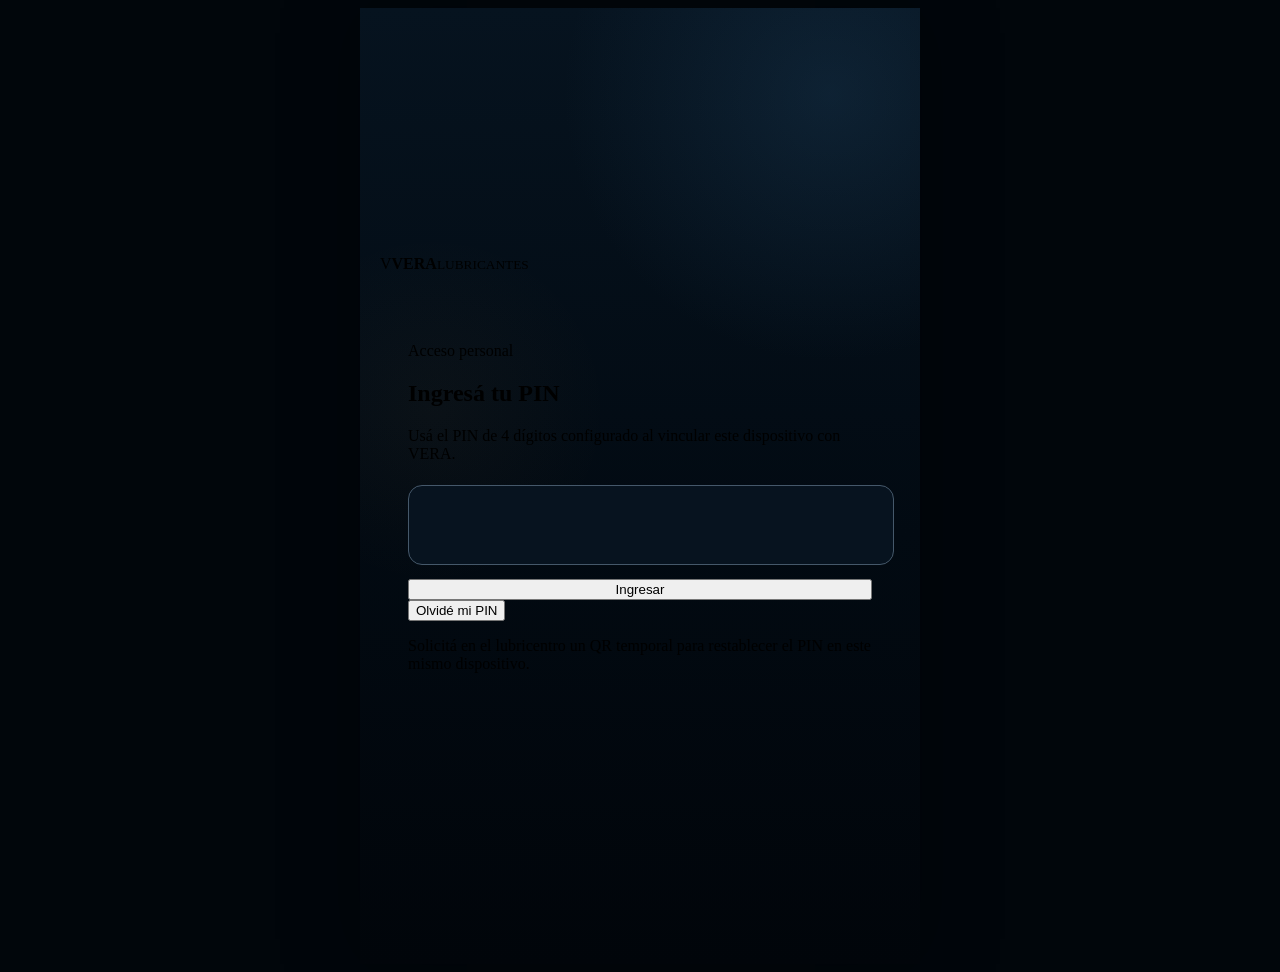
==== web/index.html @ a9ee14c2 "Rebuild client PWA visual flow from approved references" ====
<!doctype html>
<html lang="es">
<head>
  <meta charset="utf-8">
  <meta name="viewport" content="width=device-width,initial-scale=1,viewport-fit=cover">
  <meta name="theme-color" content="#020812">
  <meta name="apple-mobile-web-app-capable" content="yes">
  <meta name="apple-mobile-web-app-status-bar-style" content="black-translucent">
  <meta name="apple-mobile-web-app-title" content="VERA">
  <title>VERA Lubricantes</title>
  <link rel="manifest" href="/manifest.webmanifest">
  <link rel="icon" href="/icon.svg" type="image/svg+xml">
  <link rel="stylesheet" href="/css/global.css">
  <style>
    .client-body{background:#01060b}.client-app{width:min(100%,560px);min-height:100dvh;margin:auto;position:relative;overflow:hidden;background:radial-gradient(circle at 84% 9%,rgba(36,76,109,.28),transparent 27%),radial-gradient(circle at 13% 42%,rgba(217,162,76,.035),transparent 24%),linear-gradient(180deg,#06131f 0,#020a12 55%,#01050a 100%);box-shadow:0 0 70px rgba(0,0,0,.35)}
    .client-view{min-height:100dvh;padding:0 20px calc(104px + env(safe-area-inset-bottom))}.client-view:not(.active){display:none}.pin-view{display:grid;align-content:center;gap:25px;padding-top:28px;padding-bottom:28px}.login-card{padding:28px}.pin-form{display:grid;gap:14px;margin-top:22px}.pin-field{width:100%;height:76px;border:1px solid #45586a;border-radius:14px;background:#07131f;color:#fff;text-align:center;font-size:2rem;letter-spacing:.55em;padding-left:.55em}
    .client-header{position:sticky;top:0;z-index:20;display:flex;align-items:center;justify-content:space-between;margin:0 -20px 0;padding:calc(18px + env(safe-area-inset-top)) 22px 18px;border-bottom:2px solid rgba(217,162,76,.72);background:linear-gradient(180deg,rgba(2,8,18,.98),rgba(4,14,24,.96));backdrop-filter:blur(14px)}.client-header .brand-lockup{gap:10px}.client-header .brand-lockup.compact .brand-mark{width:46px;height:56px;font-size:48px}.client-header .brand-lockup.compact strong{font-size:1.75rem}.client-header .brand-lockup.compact small{font-size:.7rem}.header-actions{display:flex;align-items:center;gap:9px}.icon-btn{position:relative;display:grid;place-items:center;min-width:48px;height:48px;border:1px solid rgba(217,162,76,.48);border-radius:50%;color:var(--gold2);background:rgba(9,23,36,.88);cursor:pointer}.icon-btn .fa-svg{font-size:1.15rem}.message-badge{position:absolute;top:-5px;right:-4px;display:grid;place-items:center;min-width:21px;height:21px;padding:0 5px;border-radius:999px;background:var(--red);color:#fff;font-size:.68rem;font-weight:800}
    .client-panel{display:none;padding-top:30px}.client-panel.active{display:block}.client-section-head{margin-bottom:24px}.client-section-head .eyebrow{margin-bottom:10px}.client-section-head h1{margin:0;font-size:clamp(2.65rem,11vw,4rem)}.client-section-head .lead{margin:12px 0 0;color:#9eabb8;font-size:1rem;line-height:1.5}.client-panel-title{display:grid;grid-template-columns:44px 1fr 44px;align-items:center;margin-bottom:20px}.client-panel-title h1{margin:0;text-align:center;font-size:2.2rem}.client-panel-title .back-link{display:grid;place-items:center;width:44px;height:44px;color:var(--gold2);font-size:1.35rem}.client-panel-title .back-link .fa-svg{transform:rotate(180deg)}
    .vehicle-grid{display:grid;gap:16px}.vehicle-card{position:relative;display:grid;grid-template-columns:64px minmax(0,1fr) 28px;align-items:center;gap:16px;width:100%;padding:20px 18px;border:1px solid rgba(117,145,169,.26);border-radius:22px;color:var(--text);background:radial-gradient(circle at 88% 20%,rgba(217,162,76,.07),transparent 27%),linear-gradient(145deg,rgba(15,32,48,.98),rgba(5,15,25,.99));box-shadow:inset 0 1px 0 rgba(255,255,255,.025),0 18px 44px rgba(0,0,0,.22);text-align:left;cursor:pointer}.vehicle-card:active{transform:scale(.992)}.vehicle-card-icon{display:grid;place-items:center;width:64px;height:64px;border:1px solid rgba(217,162,76,.5);border-radius:50%;color:var(--gold2);background:radial-gradient(circle,rgba(217,162,76,.12),rgba(5,15,25,.2));font-size:1.55rem}.vehicle-card-copy strong{display:block;font-family:var(--serif);font-size:1.7rem;font-weight:500;line-height:1}.vehicle-card-copy small{display:block;margin-top:7px;color:#aeb8c2;font-size:.9rem}.vehicle-card-copy .vehicle-status{color:#7f8d9b}.vehicle-card .chevron{display:grid;place-items:center;color:var(--gold2);font-size:1.35rem}.vehicle-card.is-selected{border-color:rgba(217,162,76,.72);box-shadow:0 0 0 1px rgba(217,162,76,.1),0 18px 44px rgba(0,0,0,.22)}
    .client-utility-card{display:grid;grid-template-columns:56px 1fr auto;align-items:center;gap:16px;margin-top:20px;padding:20px;border:1px solid rgba(117,145,169,.23);border-radius:22px;background:linear-gradient(145deg,rgba(14,30,45,.95),rgba(5,15,25,.98))}.utility-icon{display:grid;place-items:center;width:54px;height:54px;border:1px solid rgba(217,162,76,.42);border-radius:50%;color:var(--gold2);font-size:1.2rem}.client-utility-card strong{display:block;font-size:1rem}.client-utility-card p{margin:5px 0 0;line-height:1.45}.client-utility-card .btn{min-width:112px}
    .vehicle-overview{overflow:hidden;border:1px solid rgba(117,145,169,.23);border-radius:24px;background:radial-gradient(circle at 77% 24%,rgba(217,162,76,.08),transparent 25%),linear-gradient(145deg,#0d1f2f,#06111c);box-shadow:0 22px 54px rgba(0,0,0,.28)}.vehicle-overview-top{position:relative;min-height:220px;padding:24px;display:flex;align-items:flex-end;overflow:hidden}.vehicle-overview-top:before{content:"VERA";position:absolute;right:-7px;top:12px;color:rgba(239,199,120,.055);font-family:var(--serif);font-size:6.5rem;letter-spacing:.08em}.vehicle-emblem{position:absolute;right:24px;top:30px;display:grid;place-items:center;width:110px;height:110px;border:1px solid rgba(217,162,76,.22);border-radius:50%;color:rgba(239,199,120,.38);font-size:3rem}.vehicle-identity{position:relative;z-index:1}.vehicle-identity .eyebrow{margin-bottom:8px}.vehicle-identity h2{margin:0;font-size:2.6rem;line-height:1}.vehicle-identity p{margin:9px 0 0;color:#aeb7c0;font-size:1rem}.vehicle-meta-premium{display:grid;grid-template-columns:repeat(3,1fr);border-top:1px solid rgba(117,145,169,.2);background:rgba(2,8,18,.32)}.vehicle-meta-premium div{padding:18px 14px;text-align:center;border-right:1px solid rgba(117,145,169,.18)}.vehicle-meta-premium div:last-child{border-right:0}.vehicle-meta-premium .meta-icon{display:block;margin-bottom:8px;color:var(--gold2);font-size:1.1rem}.vehicle-meta-premium strong{display:block;font-size:1rem}.vehicle-meta-premium small{display:block;margin-top:4px;color:#84919f;font-size:.7rem;text-transform:uppercase;letter-spacing:.08em}
    .status-grid{display:grid;grid-template-columns:1fr 1fr;gap:14px;margin-top:16px}.status-card{padding:20px;border:1px solid rgba(217,162,76,.37);border-radius:20px;background:linear-gradient(145deg,rgba(13,29,43,.96),rgba(5,15,25,.99))}.status-card h3{display:flex;align-items:center;gap:9px;margin:0 0 16px;color:var(--gold2);font-family:var(--sans);font-size:.73rem;font-weight:800;letter-spacing:.06em;text-transform:uppercase}.status-card h3 .fa-svg{font-size:1.1rem}.status-card strong{display:block;font-family:var(--serif);font-size:1.45rem;font-weight:500}.status-card .status-sub{display:block;margin-top:7px;color:#8f9ba7;font-size:.8rem}.personal-card{display:grid;grid-template-columns:52px 1fr auto;align-items:center;gap:14px;margin-top:16px;padding:20px}.personal-card .personal-icon{display:grid;place-items:center;width:50px;height:50px;border:1px solid rgba(217,162,76,.4);border-radius:50%;color:var(--gold2)}.personal-card h3{margin:0 0 6px;color:var(--gold2);font-family:var(--sans);font-size:.72rem;font-weight:800;letter-spacing:.08em;text-transform:uppercase}.personal-card strong{display:block;font-size:1.05rem}.personal-card p{margin:4px 0 0}.stack-actions{display:grid;gap:12px;margin-top:18px}.stack-actions .btn{min-height:60px;border-radius:13px;font-size:.92rem}.stack-actions .btn .fa-svg{font-size:1.05rem}.stack-actions .message-action{justify-content:space-between;padding:0 20px}
    .history-vehicle-card,.service-vehicle-card{display:grid;grid-template-columns:54px 1fr auto;align-items:center;gap:14px;margin-bottom:22px;padding:18px;border:1px solid rgba(117,145,169,.24);border-radius:18px;background:linear-gradient(145deg,rgba(13,29,43,.98),rgba(5,15,25,.99))}.history-vehicle-card .vehicle-mini-icon,.service-vehicle-card .vehicle-mini-icon{display:grid;place-items:center;width:52px;height:52px;border:1px solid rgba(217,162,76,.42);border-radius:50%;color:var(--gold2);font-size:1.25rem}.history-vehicle-card small,.service-vehicle-card small{display:block;color:var(--gold2);font-size:.66rem;letter-spacing:.08em;text-transform:uppercase}.history-vehicle-card strong,.service-vehicle-card strong{display:block;margin-top:4px;font-family:var(--serif);font-size:1.5rem}.history-vehicle-card p,.service-vehicle-card p{margin:4px 0 0;color:#9ea9b4;font-size:.83rem}
    .timeline{position:relative;margin:0 0 0 8px;padding-left:26px}.timeline:before{content:"";position:absolute;left:5px;top:17px;bottom:18px;width:1px;background:linear-gradient(#d9a24c,#536477)}.timeline-item{position:relative;margin-bottom:14px;padding:18px;border:1px solid rgba(117,145,169,.22);border-radius:17px;background:linear-gradient(145deg,rgba(14,30,45,.96),rgba(5,15,25,.99));box-shadow:0 14px 30px rgba(0,0,0,.16)}.timeline-item:before{content:"";position:absolute;left:-31px;top:24px;width:13px;height:13px;border:3px solid var(--gold);border-radius:50%;background:#07131f;box-shadow:0 0 0 3px rgba(217,162,76,.08)}.timeline-item.is-latest{border-color:rgba(217,162,76,.45)}.timeline-kicker{margin-bottom:11px;color:var(--gold2);font-size:.68rem;font-weight:800;letter-spacing:.08em;text-transform:uppercase}.timeline-main{display:grid;grid-template-columns:1fr 1fr auto;align-items:center;gap:10px}.timeline-main strong{display:flex;align-items:center;gap:7px;font-family:var(--sans);font-size:.95rem}.timeline-main strong .fa-svg{color:var(--gold2)}.timeline-detail{margin-top:13px;padding-top:11px;border-top:1px solid rgba(117,145,169,.12)}.timeline-detail p{display:flex;align-items:flex-start;gap:8px;margin:6px 0;color:#aab5bf;font-size:.82rem;line-height:1.4}.timeline-detail p .fa-svg{margin-top:2px;color:var(--gold2)}.timeline-item .link-button{display:inline-flex;align-items:center;gap:6px;white-space:nowrap;font-size:.78rem}
    .service-summary{display:grid;grid-template-columns:1fr 1fr;gap:1px;margin-bottom:18px;border:1px solid rgba(117,145,169,.22);border-radius:16px;overflow:hidden;background:rgba(117,145,169,.18)}.service-summary div{padding:17px;background:#081522}.service-summary span{display:flex;align-items:center;gap:8px;color:#8e9aa6;font-size:.75rem}.service-summary span .fa-svg{color:var(--gold2)}.service-summary strong{display:block;margin-top:7px;font-family:var(--serif);font-size:1.25rem}.detail-list{overflow:hidden;border:1px solid rgba(217,162,76,.3);border-radius:20px;background:linear-gradient(145deg,rgba(13,29,43,.98),rgba(5,15,25,.995))}.detail-section-title{padding:17px 18px;color:#d7dde2;font-family:var(--serif);font-size:1rem;letter-spacing:.16em;text-transform:uppercase;border-bottom:1px solid rgba(217,162,76,.2)}.detail-row{display:grid;grid-template-columns:34px minmax(0,1fr) minmax(0,1.25fr) 24px;align-items:center;gap:11px;padding:14px 16px;border-bottom:1px solid rgba(117,145,169,.13)}.detail-row:last-child{border-bottom:0}.detail-row-icon{display:grid;place-items:center;width:30px;height:30px;border:1px solid rgba(217,162,76,.32);border-radius:50%;color:var(--gold2);font-size:.82rem}.detail-row span.label{color:#d7dce1;font-size:.84rem}.detail-row strong{text-align:right;color:#f2f0ea;font-size:.86rem;font-weight:600;overflow-wrap:anywhere}.detail-row .check{color:var(--gold2);font-size:.8rem}
    .message-list{display:grid;gap:14px;margin-top:18px}.message-card{position:relative;display:grid;grid-template-columns:60px minmax(0,1fr) 22px;gap:14px;align-items:center;padding:18px;border:1px solid rgba(117,145,169,.22);border-radius:19px;background:linear-gradient(145deg,rgba(14,30,45,.98),rgba(5,15,25,.99));box-shadow:0 16px 34px rgba(0,0,0,.18)}.message-card.unread{border-color:rgba(217,162,76,.55)}.message-card.unread:before{content:"";position:absolute;top:16px;left:12px;width:7px;height:7px;border-radius:50%;background:var(--red)}.message-icon{display:grid;place-items:center;width:58px;height:58px;border:1px solid rgba(217,162,76,.36);border-radius:50%;color:var(--gold2);background:radial-gradient(circle,rgba(217,162,76,.12),transparent 65%);font-size:1.35rem}.message-copy{min-width:0}.message-tag{display:inline-block;margin-bottom:7px;padding:4px 8px;border:1px solid rgba(217,162,76,.32);border-radius:5px;color:var(--gold2);background:rgba(217,162,76,.05);font-size:.62rem;font-weight:800;letter-spacing:.06em;text-transform:uppercase}.message-card h3{margin:0 0 6px;font-family:var(--sans);font-size:1rem;font-weight:800}.message-card p{margin:0;color:#a7b1bb;font-size:.86rem;line-height:1.45}.message-card time{display:flex;align-items:center;gap:6px;margin-top:9px;color:#7f8b97;font-size:.72rem}.message-chevron{color:var(--gold2)}
    .client-nav{position:fixed;left:50%;bottom:0;z-index:30;transform:translateX(-50%);width:min(100%,560px);display:grid;grid-template-columns:repeat(4,1fr);padding:10px 8px calc(10px + env(safe-area-inset-bottom));border-top:1px solid rgba(117,145,169,.24);background:rgba(2,8,18,.97);backdrop-filter:blur(16px)}.client-nav button{position:relative;display:flex;flex-direction:column;align-items:center;justify-content:center;gap:6px;min-height:62px;padding:6px 3px;border:0;color:#a6b0bb;background:transparent;cursor:pointer;font-size:.72rem;line-height:1.1}.client-nav button .nav-fa{display:grid;place-items:center;height:24px;font-size:1.24rem}.client-nav button.active{color:var(--gold2)}.client-nav button.active:after{content:"";position:absolute;bottom:1px;width:28px;height:2px;border-radius:2px;background:var(--gold2);box-shadow:0 0 12px rgba(239,199,120,.38)}
    .client-empty{padding:26px 20px;text-align:center}.client-empty .fa-svg{display:block;margin:0 auto 12px;color:var(--gold2);font-size:1.4rem}.client-empty p{margin:0;color:#9ba7b3}.back-link{border:0;background:transparent;cursor:pointer}.activation-shell{width:min(100% - 30px,520px);min-height:100dvh;margin:auto;display:grid;align-content:center;gap:24px}.activation-card form{display:grid;gap:14px;margin-top:18px}
    @media(max-width:420px){.client-view{padding-left:16px;padding-right:16px}.client-header{margin-left:-16px;margin-right:-16px;padding-left:18px;padding-right:18px}.client-header .brand-lockup.compact .brand-mark{width:42px;height:52px;font-size:44px}.client-header .brand-lockup.compact strong{font-size:1.55rem}.vehicle-card{grid-template-columns:56px minmax(0,1fr) 24px;padding:17px 15px;gap:13px}.vehicle-card-icon{width:56px;height:56px}.vehicle-card-copy strong{font-size:1.5rem}.client-utility-card{grid-template-columns:48px 1fr}.utility-icon{width:48px;height:48px}.client-utility-card .btn{grid-column:1/-1;width:100%}.vehicle-overview-top{min-height:195px;padding:20px}.vehicle-emblem{width:92px;height:92px;font-size:2.5rem}.vehicle-identity h2{font-size:2.2rem}.vehicle-meta-premium{grid-template-columns:1fr}.vehicle-meta-premium div{display:grid;grid-template-columns:28px 1fr auto;align-items:center;text-align:left;border-right:0;border-bottom:1px solid rgba(117,145,169,.13);padding:13px 16px}.vehicle-meta-premium div:last-child{border-bottom:0}.vehicle-meta-premium .meta-icon{margin:0}.vehicle-meta-premium small{margin:0}.status-grid{grid-template-columns:1fr}.timeline-main{grid-template-columns:1fr 1fr}.timeline-main .link-button{grid-column:1/-1;justify-self:end}.detail-row{grid-template-columns:30px 1fr 24px}.detail-row strong{grid-column:2/3;text-align:left;margin-top:3px}.detail-row .check{grid-column:3;grid-row:1/3}.message-card{grid-template-columns:52px minmax(0,1fr) 18px;padding:16px 14px}.message-icon{width:50px;height:50px}.client-section-head h1{font-size:2.8rem}}
  </style>
</head>
<body class="client-body">
  <main class="client-app">
    <section class="client-view pin-view active" id="login-view">
      <div class="brand-lockup"><span class="brand-mark">V</span><span><strong>VERA</strong><small>LUBRICANTES</small></span></div>
      <div class="glass-card login-card">
        <p class="eyebrow">Acceso personal</p>
        <h1>Ingresá tu <span>PIN</span></h1>
        <p class="muted">Usá el PIN de 4 dígitos configurado al vincular este dispositivo con VERA.</p>
        <form id="client-login-form" class="pin-form">
          <input id="client-pin" class="pin-field" type="password" inputmode="numeric" pattern="[0-9]{4}" maxlength="4" required>
          <button class="btn primary"><span data-fa="key"></span> Ingresar</button>
        </form>
        <button class="link-button" id="forgot-pin" type="button">Olvidé mi PIN</button>
        <p class="notice hidden" id="pin-help"><span data-fa="circle-info"></span> Solicitá en el lubricentro un QR temporal para restablecer el PIN en este mismo dispositivo.</p>
        <p class="error-text" id="client-login-error"></p>
      </div>
    </section>

    <section class="client-view" id="app-view">
      <header class="client-header">
        <div class="brand-lockup compact"><span class="brand-mark">V</span><span><strong>VERA</strong><small>LUBRICANTES</small></span></div>
        <div class="header-actions">
          <button class="icon-btn" id="install-button" hidden aria-label="Instalar VERA"><span data-fa="user-plus"></span></button>
          <button class="icon-btn" data-go="messages" aria-label="Mensajes"><span data-fa="bell"></span><span class="message-badge" id="message-badge">0</span></button>
        </div>
      </header>

      <section class="client-panel active" data-view="vehicles">
        <div class="client-section-head">
          <p class="eyebrow">Tu cuenta</p>
          <h1>Mis <span>vehículos</span></h1>
          <p class="lead" id="client-greeting"></p>
        </div>
        <div class="vehicle-grid" id="vehicle-list"></div>
        <div class="client-utility-card">
          <span class="utility-icon" data-fa="bell"></span>
          <div><strong>Notificaciones VERA</strong><p class="muted">Promociones, mensajes y recordatorios del ecosistema VERA.</p></div>
          <button class="btn" id="enable-push"><span data-fa="bell"></span> Activar</button>
        </div>
      </section>

      <section class="client-panel" data-view="vehicle">
        <div class="client-panel-title">
          <button class="back-link" data-go="vehicles" aria-label="Volver a mis vehículos"><span data-fa="chevron-right"></span></button>
          <h1>Mi <span>vehículo</span></h1><span></span>
        </div>
        <article class="vehicle-overview" id="vehicle-overview"></article>
        <div class="status-grid" id="service-status"></div>
        <article class="glass-card personal-card" id="personal-card"></article>
        <div class="stack-actions">
          <button class="btn primary" data-go="history"><span data-fa="rotate"></span> Ver historial completo</button>
          <button class="btn" data-go="detail"><span data-fa="oil-can"></span> Último servicio</button>
          <button class="btn message-action" data-go="messages"><span><span data-fa="comments"></span> Mensajes y promociones</span><span data-fa="chevron-right"></span></button>
        </div>
      </section>

      <section class="client-panel" data-view="history">
        <div class="client-panel-title">
          <button class="back-link" data-go="vehicle" aria-label="Volver al vehículo"><span data-fa="chevron-right"></span></button>
          <h1>Historial</h1><span></span>
        </div>
        <article class="history-vehicle-card" id="history-vehicle-card"></article>
        <div class="timeline" id="history-list"></div>
      </section>

      <section class="client-panel" data-view="detail">
        <div class="client-panel-title">
          <button class="back-link" data-go="history" aria-label="Volver al historial"><span data-fa="chevron-right"></span></button>
          <h1>Último <span>servicio</span></h1><span></span>
        </div>
        <article class="service-vehicle-card" id="service-vehicle-card"></article>
        <div id="service-detail"></div>
      </section>

      <section class="client-panel" data-view="messages">
        <div class="client-section-head">
          <p class="eyebrow">VERA</p>
          <h1>Mensajes <span>y promociones</span></h1>
          <p class="lead">Promociones, recordatorios y novedades de tu cuenta VERA.</p>
        </div>
        <div class="message-list" id="message-list"></div>
      </section>

      <nav class="client-nav" aria-label="Navegación cliente">
        <button data-go="vehicles"><span class="nav-fa" data-fa="car"></span><span>Mi vehículo</span></button>
        <button data-go="history"><span class="nav-fa" data-fa="rotate"></span><span>Historial</span></button>
        <button data-go="messages"><span class="nav-fa" data-fa="comments"></span><span>Mensajes</span></button>
        <button id="client-logout"><span class="nav-fa" data-fa="right-from-bracket"></span><span>Salir</span></button>
      </nav>
    </section>
  </main>
  <script src="/js/fa-solid-icons.js"></script>
  <script src="/js/vera-ui.js"></script>
  <script src="/js/client.js" defer></script>
</body>
</html>
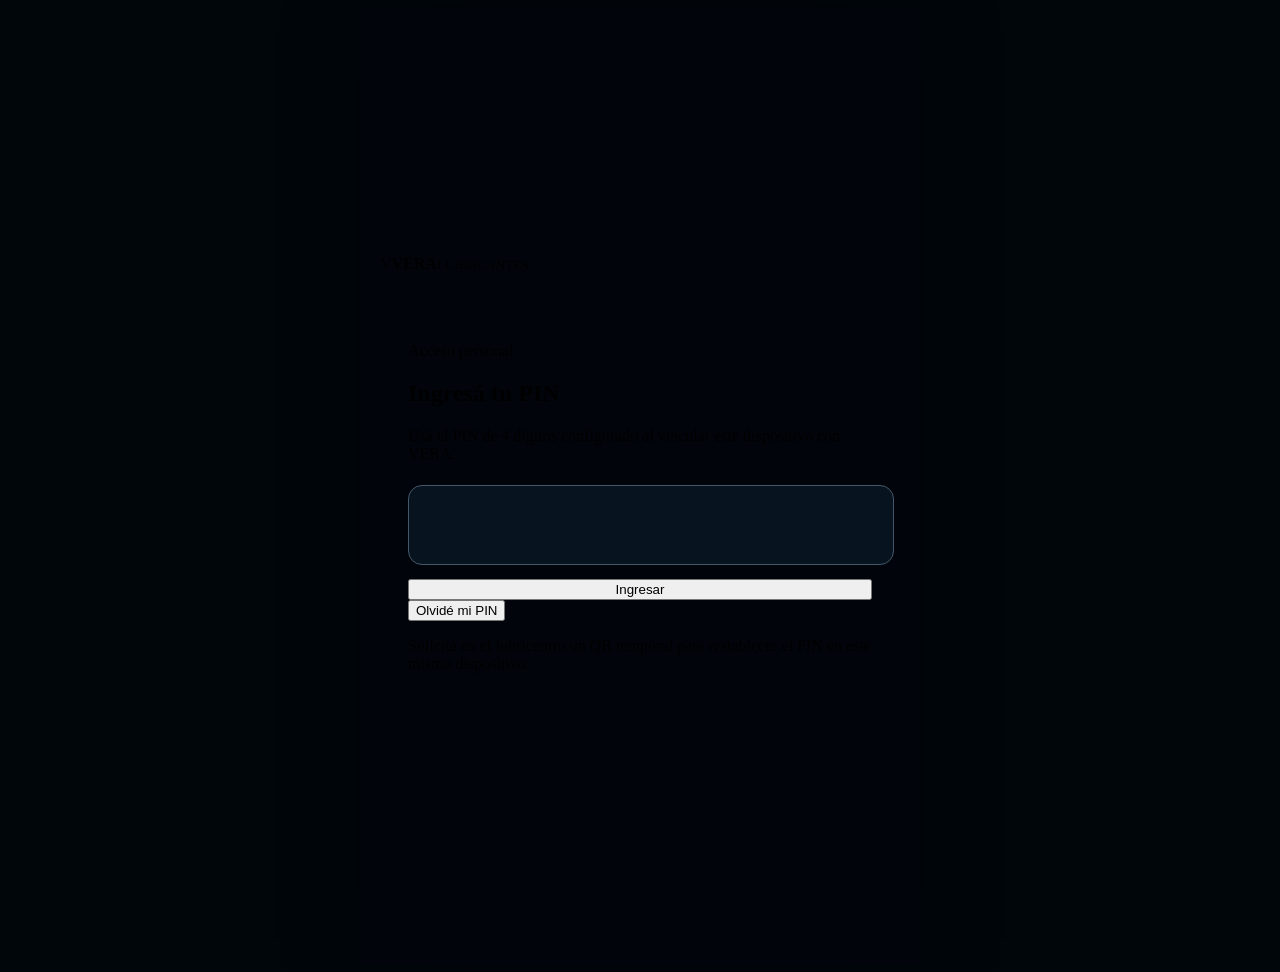
==== commit 540e969a: "Refine VERA dashboard search and share workshop background" ====
--- a/web/index.html
+++ b/web/index.html
@@ -12,21 +12,21 @@
   <link rel="icon" href="/icon.svg" type="image/svg+xml">
   <link rel="stylesheet" href="/css/global.css">
   <style>
-    .client-body{background:#01060b}.client-app{width:min(100%,560px);min-height:100dvh;margin:auto;position:relative;overflow:hidden;background:radial-gradient(circle at 84% 9%,rgba(36,76,109,.28),transparent 27%),radial-gradient(circle at 13% 42%,rgba(217,162,76,.035),transparent 24%),linear-gradient(180deg,#06131f 0,#020a12 55%,#01050a 100%);box-shadow:0 0 70px rgba(0,0,0,.35)}
+    .client-body{background:#01060b}.client-app{width:min(100%,560px);min-height:100dvh;margin:auto;position:relative;overflow:hidden;background:rgba(2,8,18,.1);box-shadow:0 0 70px rgba(0,0,0,.35)}
     .client-view{min-height:100dvh;padding:0 20px calc(104px + env(safe-area-inset-bottom))}.client-view:not(.active){display:none}.pin-view{display:grid;align-content:center;gap:25px;padding-top:28px;padding-bottom:28px}.login-card{padding:28px}.pin-form{display:grid;gap:14px;margin-top:22px}.pin-field{width:100%;height:76px;border:1px solid #45586a;border-radius:14px;background:#07131f;color:#fff;text-align:center;font-size:2rem;letter-spacing:.55em;padding-left:.55em}
     .client-header{position:sticky;top:0;z-index:20;display:flex;align-items:center;justify-content:space-between;margin:0 -20px 0;padding:calc(18px + env(safe-area-inset-top)) 22px 18px;border-bottom:2px solid rgba(217,162,76,.72);background:linear-gradient(180deg,rgba(2,8,18,.98),rgba(4,14,24,.96));backdrop-filter:blur(14px)}.client-header .brand-lockup{gap:10px}.client-header .brand-lockup.compact .brand-mark{width:46px;height:56px;font-size:48px}.client-header .brand-lockup.compact strong{font-size:1.75rem}.client-header .brand-lockup.compact small{font-size:.7rem}.header-actions{display:flex;align-items:center;gap:9px}.icon-btn{position:relative;display:grid;place-items:center;min-width:48px;height:48px;border:1px solid rgba(217,162,76,.48);border-radius:50%;color:var(--gold2);background:rgba(9,23,36,.88);cursor:pointer}.icon-btn .fa-svg{font-size:1.15rem}.message-badge{position:absolute;top:-5px;right:-4px;display:grid;place-items:center;min-width:21px;height:21px;padding:0 5px;border-radius:999px;background:var(--red);color:#fff;font-size:.68rem;font-weight:800}
     .client-panel{display:none;padding-top:30px}.client-panel.active{display:block}.client-section-head{margin-bottom:24px}.client-section-head .eyebrow{margin-bottom:10px}.client-section-head h1{margin:0;font-size:clamp(2.65rem,11vw,4rem)}.client-section-head .lead{margin:12px 0 0;color:#9eabb8;font-size:1rem;line-height:1.5}.client-panel-title{display:grid;grid-template-columns:44px 1fr 44px;align-items:center;margin-bottom:20px}.client-panel-title h1{margin:0;text-align:center;font-size:2.2rem}.client-panel-title .back-link{display:grid;place-items:center;width:44px;height:44px;color:var(--gold2);font-size:1.35rem}.client-panel-title .back-link .fa-svg{transform:rotate(180deg)}
-    .vehicle-grid{display:grid;gap:16px}.vehicle-card{position:relative;display:grid;grid-template-columns:64px minmax(0,1fr) 28px;align-items:center;gap:16px;width:100%;padding:20px 18px;border:1px solid rgba(117,145,169,.26);border-radius:22px;color:var(--text);background:radial-gradient(circle at 88% 20%,rgba(217,162,76,.07),transparent 27%),linear-gradient(145deg,rgba(15,32,48,.98),rgba(5,15,25,.99));box-shadow:inset 0 1px 0 rgba(255,255,255,.025),0 18px 44px rgba(0,0,0,.22);text-align:left;cursor:pointer}.vehicle-card:active{transform:scale(.992)}.vehicle-card-icon{display:grid;place-items:center;width:64px;height:64px;border:1px solid rgba(217,162,76,.5);border-radius:50%;color:var(--gold2);background:radial-gradient(circle,rgba(217,162,76,.12),rgba(5,15,25,.2));font-size:1.55rem}.vehicle-card-copy strong{display:block;font-family:var(--serif);font-size:1.7rem;font-weight:500;line-height:1}.vehicle-card-copy small{display:block;margin-top:7px;color:#aeb8c2;font-size:.9rem}.vehicle-card-copy .vehicle-status{color:#7f8d9b}.vehicle-card .chevron{display:grid;place-items:center;color:var(--gold2);font-size:1.35rem}.vehicle-card.is-selected{border-color:rgba(217,162,76,.72);box-shadow:0 0 0 1px rgba(217,162,76,.1),0 18px 44px rgba(0,0,0,.22)}
-    .client-utility-card{display:grid;grid-template-columns:56px 1fr auto;align-items:center;gap:16px;margin-top:20px;padding:20px;border:1px solid rgba(117,145,169,.23);border-radius:22px;background:linear-gradient(145deg,rgba(14,30,45,.95),rgba(5,15,25,.98))}.utility-icon{display:grid;place-items:center;width:54px;height:54px;border:1px solid rgba(217,162,76,.42);border-radius:50%;color:var(--gold2);font-size:1.2rem}.client-utility-card strong{display:block;font-size:1rem}.client-utility-card p{margin:5px 0 0;line-height:1.45}.client-utility-card .btn{min-width:112px}
-    .vehicle-overview{overflow:hidden;border:1px solid rgba(117,145,169,.23);border-radius:24px;background:radial-gradient(circle at 77% 24%,rgba(217,162,76,.08),transparent 25%),linear-gradient(145deg,#0d1f2f,#06111c);box-shadow:0 22px 54px rgba(0,0,0,.28)}.vehicle-overview-top{position:relative;min-height:220px;padding:24px;display:flex;align-items:flex-end;overflow:hidden}.vehicle-overview-top:before{content:"VERA";position:absolute;right:-7px;top:12px;color:rgba(239,199,120,.055);font-family:var(--serif);font-size:6.5rem;letter-spacing:.08em}.vehicle-emblem{position:absolute;right:24px;top:30px;display:grid;place-items:center;width:110px;height:110px;border:1px solid rgba(217,162,76,.22);border-radius:50%;color:rgba(239,199,120,.38);font-size:3rem}.vehicle-identity{position:relative;z-index:1}.vehicle-identity .eyebrow{margin-bottom:8px}.vehicle-identity h2{margin:0;font-size:2.6rem;line-height:1}.vehicle-identity p{margin:9px 0 0;color:#aeb7c0;font-size:1rem}.vehicle-meta-premium{display:grid;grid-template-columns:repeat(3,1fr);border-top:1px solid rgba(117,145,169,.2);background:rgba(2,8,18,.32)}.vehicle-meta-premium div{padding:18px 14px;text-align:center;border-right:1px solid rgba(117,145,169,.18)}.vehicle-meta-premium div:last-child{border-right:0}.vehicle-meta-premium .meta-icon{display:block;margin-bottom:8px;color:var(--gold2);font-size:1.1rem}.vehicle-meta-premium strong{display:block;font-size:1rem}.vehicle-meta-premium small{display:block;margin-top:4px;color:#84919f;font-size:.7rem;text-transform:uppercase;letter-spacing:.08em}
-    .status-grid{display:grid;grid-template-columns:1fr 1fr;gap:14px;margin-top:16px}.status-card{padding:20px;border:1px solid rgba(217,162,76,.37);border-radius:20px;background:linear-gradient(145deg,rgba(13,29,43,.96),rgba(5,15,25,.99))}.status-card h3{display:flex;align-items:center;gap:9px;margin:0 0 16px;color:var(--gold2);font-family:var(--sans);font-size:.73rem;font-weight:800;letter-spacing:.06em;text-transform:uppercase}.status-card h3 .fa-svg{font-size:1.1rem}.status-card strong{display:block;font-family:var(--serif);font-size:1.45rem;font-weight:500}.status-card .status-sub{display:block;margin-top:7px;color:#8f9ba7;font-size:.8rem}.personal-card{display:grid;grid-template-columns:52px 1fr auto;align-items:center;gap:14px;margin-top:16px;padding:20px}.personal-card .personal-icon{display:grid;place-items:center;width:50px;height:50px;border:1px solid rgba(217,162,76,.4);border-radius:50%;color:var(--gold2)}.personal-card h3{margin:0 0 6px;color:var(--gold2);font-family:var(--sans);font-size:.72rem;font-weight:800;letter-spacing:.08em;text-transform:uppercase}.personal-card strong{display:block;font-size:1.05rem}.personal-card p{margin:4px 0 0}.stack-actions{display:grid;gap:12px;margin-top:18px}.stack-actions .btn{min-height:60px;border-radius:13px;font-size:.92rem}.stack-actions .btn .fa-svg{font-size:1.05rem}.stack-actions .message-action{justify-content:space-between;padding:0 20px}
-    .history-vehicle-card,.service-vehicle-card{display:grid;grid-template-columns:54px 1fr auto;align-items:center;gap:14px;margin-bottom:22px;padding:18px;border:1px solid rgba(117,145,169,.24);border-radius:18px;background:linear-gradient(145deg,rgba(13,29,43,.98),rgba(5,15,25,.99))}.history-vehicle-card .vehicle-mini-icon,.service-vehicle-card .vehicle-mini-icon{display:grid;place-items:center;width:52px;height:52px;border:1px solid rgba(217,162,76,.42);border-radius:50%;color:var(--gold2);font-size:1.25rem}.history-vehicle-card small,.service-vehicle-card small{display:block;color:var(--gold2);font-size:.66rem;letter-spacing:.08em;text-transform:uppercase}.history-vehicle-card strong,.service-vehicle-card strong{display:block;margin-top:4px;font-family:var(--serif);font-size:1.5rem}.history-vehicle-card p,.service-vehicle-card p{margin:4px 0 0;color:#9ea9b4;font-size:.83rem}
-    .timeline{position:relative;margin:0 0 0 8px;padding-left:26px}.timeline:before{content:"";position:absolute;left:5px;top:17px;bottom:18px;width:1px;background:linear-gradient(#d9a24c,#536477)}.timeline-item{position:relative;margin-bottom:14px;padding:18px;border:1px solid rgba(117,145,169,.22);border-radius:17px;background:linear-gradient(145deg,rgba(14,30,45,.96),rgba(5,15,25,.99));box-shadow:0 14px 30px rgba(0,0,0,.16)}.timeline-item:before{content:"";position:absolute;left:-31px;top:24px;width:13px;height:13px;border:3px solid var(--gold);border-radius:50%;background:#07131f;box-shadow:0 0 0 3px rgba(217,162,76,.08)}.timeline-item.is-latest{border-color:rgba(217,162,76,.45)}.timeline-kicker{margin-bottom:11px;color:var(--gold2);font-size:.68rem;font-weight:800;letter-spacing:.08em;text-transform:uppercase}.timeline-main{display:grid;grid-template-columns:1fr 1fr auto;align-items:center;gap:10px}.timeline-main strong{display:flex;align-items:center;gap:7px;font-family:var(--sans);font-size:.95rem}.timeline-main strong .fa-svg{color:var(--gold2)}.timeline-detail{margin-top:13px;padding-top:11px;border-top:1px solid rgba(117,145,169,.12)}.timeline-detail p{display:flex;align-items:flex-start;gap:8px;margin:6px 0;color:#aab5bf;font-size:.82rem;line-height:1.4}.timeline-detail p .fa-svg{margin-top:2px;color:var(--gold2)}.timeline-item .link-button{display:inline-flex;align-items:center;gap:6px;white-space:nowrap;font-size:.78rem}
-    .service-summary{display:grid;grid-template-columns:1fr 1fr;gap:1px;margin-bottom:18px;border:1px solid rgba(117,145,169,.22);border-radius:16px;overflow:hidden;background:rgba(117,145,169,.18)}.service-summary div{padding:17px;background:#081522}.service-summary span{display:flex;align-items:center;gap:8px;color:#8e9aa6;font-size:.75rem}.service-summary span .fa-svg{color:var(--gold2)}.service-summary strong{display:block;margin-top:7px;font-family:var(--serif);font-size:1.25rem}.detail-list{overflow:hidden;border:1px solid rgba(217,162,76,.3);border-radius:20px;background:linear-gradient(145deg,rgba(13,29,43,.98),rgba(5,15,25,.995))}.detail-section-title{padding:17px 18px;color:#d7dde2;font-family:var(--serif);font-size:1rem;letter-spacing:.16em;text-transform:uppercase;border-bottom:1px solid rgba(217,162,76,.2)}.detail-row{display:grid;grid-template-columns:34px minmax(0,1fr) minmax(0,1.25fr) 24px;align-items:center;gap:11px;padding:14px 16px;border-bottom:1px solid rgba(117,145,169,.13)}.detail-row:last-child{border-bottom:0}.detail-row-icon{display:grid;place-items:center;width:30px;height:30px;border:1px solid rgba(217,162,76,.32);border-radius:50%;color:var(--gold2);font-size:.82rem}.detail-row span.label{color:#d7dce1;font-size:.84rem}.detail-row strong{text-align:right;color:#f2f0ea;font-size:.86rem;font-weight:600;overflow-wrap:anywhere}.detail-row .check{color:var(--gold2);font-size:.8rem}
-    .message-list{display:grid;gap:14px;margin-top:18px}.message-card{position:relative;display:grid;grid-template-columns:60px minmax(0,1fr) 22px;gap:14px;align-items:center;padding:18px;border:1px solid rgba(117,145,169,.22);border-radius:19px;background:linear-gradient(145deg,rgba(14,30,45,.98),rgba(5,15,25,.99));box-shadow:0 16px 34px rgba(0,0,0,.18)}.message-card.unread{border-color:rgba(217,162,76,.55)}.message-card.unread:before{content:"";position:absolute;top:16px;left:12px;width:7px;height:7px;border-radius:50%;background:var(--red)}.message-icon{display:grid;place-items:center;width:58px;height:58px;border:1px solid rgba(217,162,76,.36);border-radius:50%;color:var(--gold2);background:radial-gradient(circle,rgba(217,162,76,.12),transparent 65%);font-size:1.35rem}.message-copy{min-width:0}.message-tag{display:inline-block;margin-bottom:7px;padding:4px 8px;border:1px solid rgba(217,162,76,.32);border-radius:5px;color:var(--gold2);background:rgba(217,162,76,.05);font-size:.62rem;font-weight:800;letter-spacing:.06em;text-transform:uppercase}.message-card h3{margin:0 0 6px;font-family:var(--sans);font-size:1rem;font-weight:800}.message-card p{margin:0;color:#a7b1bb;font-size:.86rem;line-height:1.45}.message-card time{display:flex;align-items:center;gap:6px;margin-top:9px;color:#7f8b97;font-size:.72rem}.message-chevron{color:var(--gold2)}
+    .vehicle-grid{display:grid;gap:16px}.vehicle-card{position:relative;display:grid;grid-template-columns:64px minmax(0,1fr) 28px;align-items:center;gap:16px;width:100%;padding:20px 18px;border:1px solid rgba(117,145,169,.26);border-radius:22px;color:var(--text);background:var(--glass-background);backdrop-filter:blur(8px);-webkit-backdrop-filter:blur(8px);box-shadow:inset 0 1px 0 rgba(255,255,255,.025),0 18px 44px rgba(0,0,0,.22);text-align:left;cursor:pointer}.vehicle-card:active{transform:scale(.992)}.vehicle-card-icon{display:grid;place-items:center;width:64px;height:64px;border:1px solid rgba(217,162,76,.5);border-radius:50%;color:var(--gold2);background:radial-gradient(circle,rgba(217,162,76,.12),rgba(5,15,25,.2));font-size:1.55rem}.vehicle-card-copy strong{display:block;font-family:var(--serif);font-size:1.7rem;font-weight:500;line-height:1}.vehicle-card-copy small{display:block;margin-top:7px;color:#aeb8c2;font-size:.9rem}.vehicle-card-copy .vehicle-status{color:#7f8d9b}.vehicle-card .chevron{display:grid;place-items:center;color:var(--gold2);font-size:1.35rem}.vehicle-card.is-selected{border-color:rgba(217,162,76,.72);box-shadow:0 0 0 1px rgba(217,162,76,.1),0 18px 44px rgba(0,0,0,.22)}
+    .client-utility-card{display:grid;grid-template-columns:56px 1fr auto;align-items:center;gap:16px;margin-top:20px;padding:20px;border:1px solid rgba(117,145,169,.23);border-radius:22px;background:var(--glass-background);backdrop-filter:blur(8px);-webkit-backdrop-filter:blur(8px)}.utility-icon{display:grid;place-items:center;width:54px;height:54px;border:1px solid rgba(217,162,76,.42);border-radius:50%;color:var(--gold2);font-size:1.2rem}.client-utility-card strong{display:block;font-size:1rem}.client-utility-card p{margin:5px 0 0;line-height:1.45}.client-utility-card .btn{min-width:112px}
+    .vehicle-overview{overflow:hidden;border:1px solid rgba(117,145,169,.23);border-radius:24px;background:var(--glass-background);backdrop-filter:blur(8px);-webkit-backdrop-filter:blur(8px);box-shadow:0 22px 54px rgba(0,0,0,.28)}.vehicle-overview-top{position:relative;min-height:220px;padding:24px;display:flex;align-items:flex-end;overflow:hidden}.vehicle-overview-top:before{content:"VERA";position:absolute;right:-7px;top:12px;color:rgba(239,199,120,.055);font-family:var(--serif);font-size:6.5rem;letter-spacing:.08em}.vehicle-emblem{position:absolute;right:24px;top:30px;display:grid;place-items:center;width:110px;height:110px;border:1px solid rgba(217,162,76,.22);border-radius:50%;color:rgba(239,199,120,.38);font-size:3rem}.vehicle-identity{position:relative;z-index:1}.vehicle-identity .eyebrow{margin-bottom:8px}.vehicle-identity h2{margin:0;font-size:2.6rem;line-height:1}.vehicle-identity p{margin:9px 0 0;color:#aeb7c0;font-size:1rem}.vehicle-meta-premium{display:grid;grid-template-columns:repeat(3,1fr);border-top:1px solid rgba(117,145,169,.2);background:rgba(2,8,18,.32)}.vehicle-meta-premium div{padding:18px 14px;text-align:center;border-right:1px solid rgba(117,145,169,.18)}.vehicle-meta-premium div:last-child{border-right:0}.vehicle-meta-premium .meta-icon{display:block;margin-bottom:8px;color:var(--gold2);font-size:1.1rem}.vehicle-meta-premium strong{display:block;font-size:1rem}.vehicle-meta-premium small{display:block;margin-top:4px;color:#84919f;font-size:.7rem;text-transform:uppercase;letter-spacing:.08em}
+    .status-grid{display:grid;grid-template-columns:1fr 1fr;gap:14px;margin-top:16px}.status-card{padding:20px;border:1px solid rgba(217,162,76,.37);border-radius:20px;background:var(--glass-background);backdrop-filter:blur(8px);-webkit-backdrop-filter:blur(8px)}.status-card h3{display:flex;align-items:center;gap:9px;margin:0 0 16px;color:var(--gold2);font-family:var(--sans);font-size:.73rem;font-weight:800;letter-spacing:.06em;text-transform:uppercase}.status-card h3 .fa-svg{font-size:1.1rem}.status-card strong{display:block;font-family:var(--serif);font-size:1.45rem;font-weight:500}.status-card .status-sub{display:block;margin-top:7px;color:#8f9ba7;font-size:.8rem}.status-card-action{width:100%;color:var(--text);text-align:left;font:inherit;cursor:pointer}.status-card-action:active{transform:scale(.992)}.personal-card{display:grid;grid-template-columns:52px 1fr auto;align-items:center;gap:14px;margin-top:16px;padding:20px}.personal-card .personal-icon{display:grid;place-items:center;width:50px;height:50px;border:1px solid rgba(217,162,76,.4);border-radius:50%;color:var(--gold2)}.personal-card h3{margin:0 0 6px;color:var(--gold2);font-family:var(--sans);font-size:.72rem;font-weight:800;letter-spacing:.08em;text-transform:uppercase}.personal-card strong{display:block;font-size:1.05rem}.personal-card p{margin:4px 0 0}
+    .history-vehicle-card,.service-vehicle-card{display:grid;grid-template-columns:54px 1fr auto;align-items:center;gap:14px;margin-bottom:22px;padding:18px;border:1px solid rgba(117,145,169,.24);border-radius:18px;background:var(--glass-background);backdrop-filter:blur(8px);-webkit-backdrop-filter:blur(8px)}.history-vehicle-card .vehicle-mini-icon,.service-vehicle-card .vehicle-mini-icon{display:grid;place-items:center;width:52px;height:52px;border:1px solid rgba(217,162,76,.42);border-radius:50%;color:var(--gold2);font-size:1.25rem}.history-vehicle-card small,.service-vehicle-card small{display:block;color:var(--gold2);font-size:.66rem;letter-spacing:.08em;text-transform:uppercase}.history-vehicle-card strong,.service-vehicle-card strong{display:block;margin-top:4px;font-family:var(--serif);font-size:1.5rem}.history-vehicle-card p,.service-vehicle-card p{margin:4px 0 0;color:#9ea9b4;font-size:.83rem}
+    .timeline{position:relative;margin:0 0 0 8px;padding-left:26px}.timeline:before{content:"";position:absolute;left:5px;top:17px;bottom:18px;width:1px;background:linear-gradient(#d9a24c,#536477)}.timeline-item{position:relative;margin-bottom:14px;padding:18px;border:1px solid rgba(117,145,169,.22);border-radius:17px;background:var(--glass-background);backdrop-filter:blur(8px);-webkit-backdrop-filter:blur(8px);box-shadow:0 14px 30px rgba(0,0,0,.16)}.timeline-item:before{content:"";position:absolute;left:-31px;top:24px;width:13px;height:13px;border:3px solid var(--gold);border-radius:50%;background:#07131f;box-shadow:0 0 0 3px rgba(217,162,76,.08)}.timeline-item.is-latest{border-color:rgba(217,162,76,.45)}.timeline-kicker{margin-bottom:11px;color:var(--gold2);font-size:.68rem;font-weight:800;letter-spacing:.08em;text-transform:uppercase}.timeline-main{display:grid;grid-template-columns:1fr 1fr auto;align-items:center;gap:10px}.timeline-main strong{display:flex;align-items:center;gap:7px;font-family:var(--sans);font-size:.95rem}.timeline-main strong .fa-svg{color:var(--gold2)}.timeline-detail{margin-top:13px;padding-top:11px;border-top:1px solid rgba(117,145,169,.12)}.timeline-detail p{display:flex;align-items:flex-start;gap:8px;margin:6px 0;color:#aab5bf;font-size:.82rem;line-height:1.4}.timeline-detail p .fa-svg{margin-top:2px;color:var(--gold2)}.timeline-item .link-button{display:inline-flex;align-items:center;gap:6px;white-space:nowrap;font-size:.78rem}
+    .service-summary{display:grid;grid-template-columns:1fr 1fr;gap:1px;margin-bottom:18px;border:1px solid rgba(117,145,169,.22);border-radius:16px;overflow:hidden;background:rgba(117,145,169,.18)}.service-summary div{padding:17px;background:#081522}.service-summary span{display:flex;align-items:center;gap:8px;color:#8e9aa6;font-size:.75rem}.service-summary span .fa-svg{color:var(--gold2)}.service-summary strong{display:block;margin-top:7px;font-family:var(--serif);font-size:1.25rem}.detail-list{overflow:hidden;border:1px solid rgba(217,162,76,.3);border-radius:20px;background:var(--glass-background);backdrop-filter:blur(8px);-webkit-backdrop-filter:blur(8px)}.detail-section-title{padding:17px 18px;color:#d7dde2;font-family:var(--serif);font-size:1rem;letter-spacing:.16em;text-transform:uppercase;border-bottom:1px solid rgba(217,162,76,.2)}.detail-row{display:grid;grid-template-columns:34px minmax(0,1fr) minmax(0,1.25fr) 24px;align-items:center;gap:11px;padding:14px 16px;border-bottom:1px solid rgba(117,145,169,.13)}.detail-row:last-child{border-bottom:0}.detail-row-icon{display:grid;place-items:center;width:30px;height:30px;border:1px solid rgba(217,162,76,.32);border-radius:50%;color:var(--gold2);font-size:.82rem}.detail-row span.label{color:#d7dce1;font-size:.84rem}.detail-row strong{text-align:right;color:#f2f0ea;font-size:.86rem;font-weight:600;overflow-wrap:anywhere}.detail-row .check{color:var(--gold2);font-size:.8rem}
+    .message-list{display:grid;gap:14px;margin-top:18px}.message-card{position:relative;display:grid;grid-template-columns:60px minmax(0,1fr) 22px;gap:14px;align-items:center;padding:18px;border:1px solid rgba(117,145,169,.22);border-radius:19px;background:var(--glass-background);backdrop-filter:blur(8px);-webkit-backdrop-filter:blur(8px);box-shadow:0 16px 34px rgba(0,0,0,.18)}.message-card.unread{border-color:rgba(217,162,76,.55)}.message-card.unread:before{content:"";position:absolute;top:16px;left:12px;width:7px;height:7px;border-radius:50%;background:var(--red)}.message-icon{display:grid;place-items:center;width:58px;height:58px;border:1px solid rgba(217,162,76,.36);border-radius:50%;color:var(--gold2);background:radial-gradient(circle,rgba(217,162,76,.12),transparent 65%);font-size:1.35rem}.message-copy{min-width:0}.message-tag{display:inline-block;margin-bottom:9px;padding:4px 8px;border:1px solid rgba(217,162,76,.32);border-radius:5px;color:var(--gold2);background:rgba(217,162,76,.05);font-size:.62rem;font-weight:800;letter-spacing:.06em;text-transform:uppercase}.message-card h3{margin:0 0 6px;font-family:var(--sans);font-size:1rem;font-weight:800}.message-card p{margin:0;color:#a7b1bb;font-size:.86rem;line-height:1.45}.message-card time{display:flex;align-items:center;gap:6px;margin-top:10px;color:#7f8b97;font-size:.72rem}.message-chevron{color:var(--gold2)}.message-card .promotion-item{margin:0 0 5px;color:var(--gold2);font-size:1.08rem;font-weight:800;line-height:1.2;overflow-wrap:anywhere}.message-card .promotion-title{margin:0 0 7px;color:#f5f2eb;font-size:1.08rem;font-weight:800;line-height:1.25;overflow-wrap:anywhere}.message-card .promotion-detail{margin:0;color:#a7b1bb;font-size:.88rem;line-height:1.48;overflow-wrap:anywhere}.message-detail-card{grid-template-columns:60px minmax(0,1fr);align-items:start;padding:22px 20px}.message-detail-card .promotion-item{font-size:1.24rem;margin-bottom:8px}.message-detail-card .promotion-title{font-size:1.35rem;line-height:1.22;margin-bottom:12px}.message-detail-card .promotion-detail{font-size:1rem;line-height:1.55}
     .client-nav{position:fixed;left:50%;bottom:0;z-index:30;transform:translateX(-50%);width:min(100%,560px);display:grid;grid-template-columns:repeat(4,1fr);padding:10px 8px calc(10px + env(safe-area-inset-bottom));border-top:1px solid rgba(117,145,169,.24);background:rgba(2,8,18,.97);backdrop-filter:blur(16px)}.client-nav button{position:relative;display:flex;flex-direction:column;align-items:center;justify-content:center;gap:6px;min-height:62px;padding:6px 3px;border:0;color:#a6b0bb;background:transparent;cursor:pointer;font-size:.72rem;line-height:1.1}.client-nav button .nav-fa{display:grid;place-items:center;height:24px;font-size:1.24rem}.client-nav button.active{color:var(--gold2)}.client-nav button.active:after{content:"";position:absolute;bottom:1px;width:28px;height:2px;border-radius:2px;background:var(--gold2);box-shadow:0 0 12px rgba(239,199,120,.38)}
     .client-empty{padding:26px 20px;text-align:center}.client-empty .fa-svg{display:block;margin:0 auto 12px;color:var(--gold2);font-size:1.4rem}.client-empty p{margin:0;color:#9ba7b3}.back-link{border:0;background:transparent;cursor:pointer}.activation-shell{width:min(100% - 30px,520px);min-height:100dvh;margin:auto;display:grid;align-content:center;gap:24px}.activation-card form{display:grid;gap:14px;margin-top:18px}
-    @media(max-width:420px){.client-view{padding-left:16px;padding-right:16px}.client-header{margin-left:-16px;margin-right:-16px;padding-left:18px;padding-right:18px}.client-header .brand-lockup.compact .brand-mark{width:42px;height:52px;font-size:44px}.client-header .brand-lockup.compact strong{font-size:1.55rem}.vehicle-card{grid-template-columns:56px minmax(0,1fr) 24px;padding:17px 15px;gap:13px}.vehicle-card-icon{width:56px;height:56px}.vehicle-card-copy strong{font-size:1.5rem}.client-utility-card{grid-template-columns:48px 1fr}.utility-icon{width:48px;height:48px}.client-utility-card .btn{grid-column:1/-1;width:100%}.vehicle-overview-top{min-height:195px;padding:20px}.vehicle-emblem{width:92px;height:92px;font-size:2.5rem}.vehicle-identity h2{font-size:2.2rem}.vehicle-meta-premium{grid-template-columns:1fr}.vehicle-meta-premium div{display:grid;grid-template-columns:28px 1fr auto;align-items:center;text-align:left;border-right:0;border-bottom:1px solid rgba(117,145,169,.13);padding:13px 16px}.vehicle-meta-premium div:last-child{border-bottom:0}.vehicle-meta-premium .meta-icon{margin:0}.vehicle-meta-premium small{margin:0}.status-grid{grid-template-columns:1fr}.timeline-main{grid-template-columns:1fr 1fr}.timeline-main .link-button{grid-column:1/-1;justify-self:end}.detail-row{grid-template-columns:30px 1fr 24px}.detail-row strong{grid-column:2/3;text-align:left;margin-top:3px}.detail-row .check{grid-column:3;grid-row:1/3}.message-card{grid-template-columns:52px minmax(0,1fr) 18px;padding:16px 14px}.message-icon{width:50px;height:50px}.client-section-head h1{font-size:2.8rem}}
+    @media(max-width:420px){.client-view{padding-left:16px;padding-right:16px}.client-header{margin-left:-16px;margin-right:-16px;padding-left:18px;padding-right:18px}.client-header .brand-lockup.compact .brand-mark{width:42px;height:52px;font-size:44px}.client-header .brand-lockup.compact strong{font-size:1.55rem}.vehicle-card{grid-template-columns:56px minmax(0,1fr) 24px;padding:17px 15px;gap:13px}.vehicle-card-icon{width:56px;height:56px}.vehicle-card-copy strong{font-size:1.5rem}.client-utility-card{grid-template-columns:48px 1fr}.utility-icon{width:48px;height:48px}.client-utility-card .btn{grid-column:1/-1;width:100%}.vehicle-overview-top{min-height:195px;padding:20px}.vehicle-emblem{width:92px;height:92px;font-size:2.5rem}.vehicle-identity h2{font-size:2.2rem}.vehicle-meta-premium{grid-template-columns:1fr}.vehicle-meta-premium div{display:grid;grid-template-columns:28px 1fr auto;align-items:center;text-align:left;border-right:0;border-bottom:1px solid rgba(117,145,169,.13);padding:13px 16px}.vehicle-meta-premium div:last-child{border-bottom:0}.vehicle-meta-premium .meta-icon{margin:0}.vehicle-meta-premium small{margin:0}.status-grid{grid-template-columns:1fr}.timeline-main{grid-template-columns:1fr 1fr}.timeline-main .link-button{grid-column:1/-1;justify-self:end}.detail-row{grid-template-columns:30px 1fr 24px}.detail-row strong{grid-column:2/3;text-align:left;margin-top:3px}.detail-row .check{grid-column:3;grid-row:1/3}.message-card{grid-template-columns:52px minmax(0,1fr) 18px;padding:16px 14px}.message-icon{width:50px;height:50px}.message-card .promotion-item,.message-card .promotion-title{font-size:1rem}.message-detail-card{grid-template-columns:52px minmax(0,1fr);padding:18px 15px}.message-detail-card .promotion-item{font-size:1.16rem}.message-detail-card .promotion-title{font-size:1.24rem}.message-detail-card .promotion-detail{font-size:.94rem}.client-section-head h1{font-size:2.8rem}}
   </style>
 </head>
 <body class="client-body">
@@ -51,7 +51,6 @@
       <header class="client-header">
         <div class="brand-lockup compact"><span class="brand-mark">V</span><span><strong>VERA</strong><small>LUBRICANTES</small></span></div>
         <div class="header-actions">
-          <button class="icon-btn" id="install-button" hidden aria-label="Instalar VERA"><span data-fa="user-plus"></span></button>
           <button class="icon-btn" data-go="messages" aria-label="Mensajes"><span data-fa="bell"></span><span class="message-badge" id="message-badge">0</span></button>
         </div>
       </header>
@@ -78,11 +77,6 @@
         <article class="vehicle-overview" id="vehicle-overview"></article>
         <div class="status-grid" id="service-status"></div>
         <article class="glass-card personal-card" id="personal-card"></article>
-        <div class="stack-actions">
-          <button class="btn primary" data-go="history"><span data-fa="rotate"></span> Ver historial completo</button>
-          <button class="btn" data-go="detail"><span data-fa="oil-can"></span> Último servicio</button>
-          <button class="btn message-action" data-go="messages"><span><span data-fa="comments"></span> Mensajes y promociones</span><span data-fa="chevron-right"></span></button>
-        </div>
       </section>
 
       <section class="client-panel" data-view="history">
@@ -122,6 +116,6 @@
   </main>
   <script src="/js/fa-solid-icons.js"></script>
   <script src="/js/vera-ui.js"></script>
-  <script src="/js/client.js" defer></script>
+  <script src="/js/client.js?v=20260911-promo-hierarchy" defer></script>
 </body>
 </html>
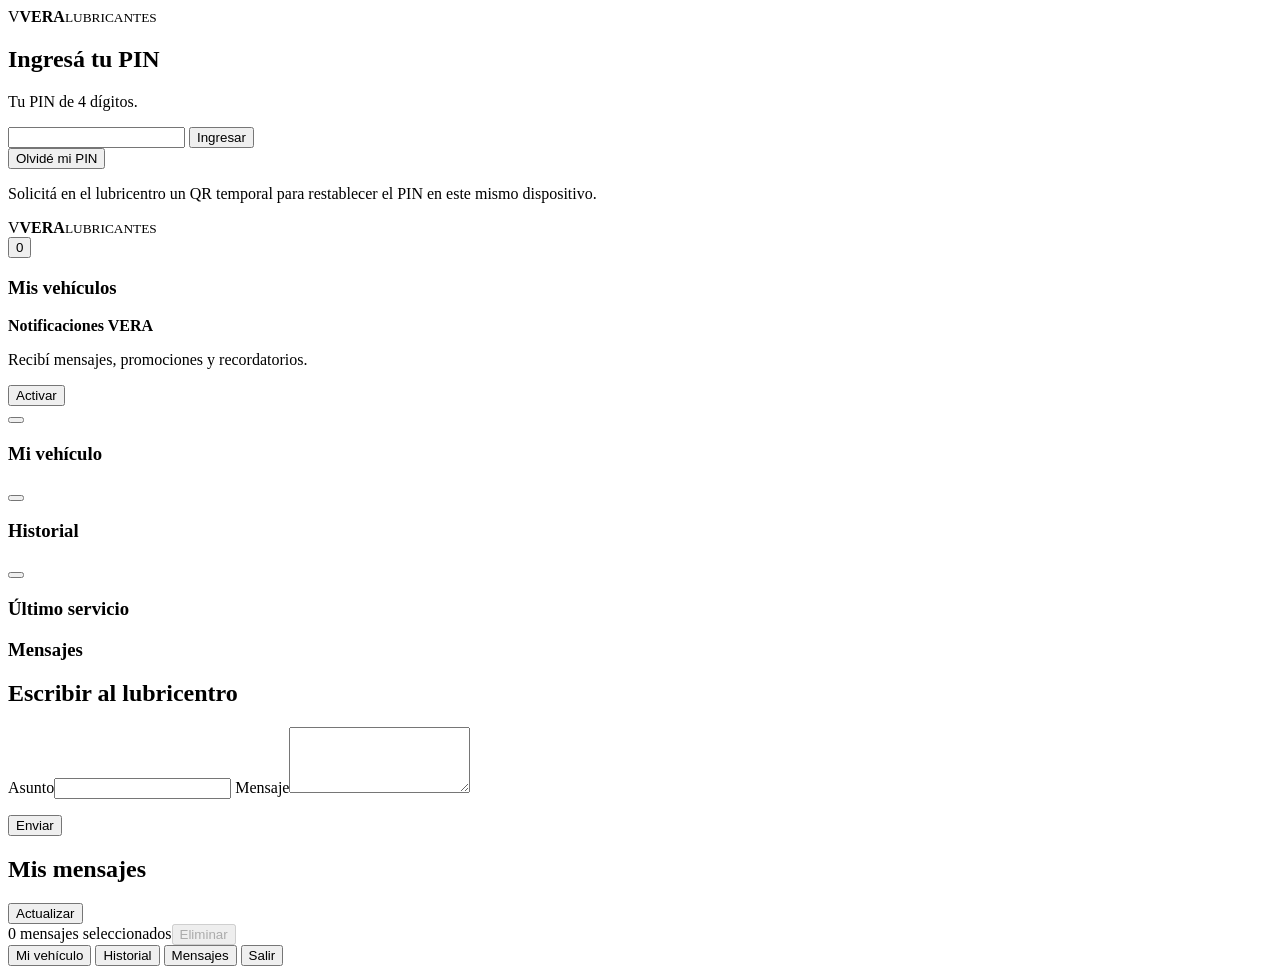
==== commit b3b22ebd: "Estilizar la PWA cliente con fondo vertical del lubricentro" ====
--- a/web/index.html
+++ b/web/index.html
@@ -11,39 +11,24 @@
   <link rel="manifest" href="/manifest.webmanifest">
   <link rel="icon" href="/icon.svg" type="image/svg+xml">
   <link rel="stylesheet" href="/css/global.css">
-  <style>
-    .client-body{background:#01060b}.client-app{width:min(100%,560px);min-height:100dvh;margin:auto;position:relative;overflow:hidden;background:rgba(2,8,18,.1);box-shadow:0 0 70px rgba(0,0,0,.35)}
-    .client-view{min-height:100dvh;padding:0 20px calc(104px + env(safe-area-inset-bottom))}.client-view:not(.active){display:none}.pin-view{display:grid;align-content:center;gap:25px;padding-top:28px;padding-bottom:28px}.login-card{padding:28px}.pin-form{display:grid;gap:14px;margin-top:22px}.pin-field{width:100%;height:76px;border:1px solid #45586a;border-radius:14px;background:#07131f;color:#fff;text-align:center;font-size:2rem;letter-spacing:.55em;padding-left:.55em}
-    .client-header{position:sticky;top:0;z-index:20;display:flex;align-items:center;justify-content:space-between;margin:0 -20px 0;padding:calc(18px + env(safe-area-inset-top)) 22px 18px;border-bottom:2px solid rgba(217,162,76,.72);background:linear-gradient(180deg,rgba(2,8,18,.98),rgba(4,14,24,.96));backdrop-filter:blur(14px)}.client-header .brand-lockup{gap:10px}.client-header .brand-lockup.compact .brand-mark{width:46px;height:56px;font-size:48px}.client-header .brand-lockup.compact strong{font-size:1.75rem}.client-header .brand-lockup.compact small{font-size:.7rem}.header-actions{display:flex;align-items:center;gap:9px}.icon-btn{position:relative;display:grid;place-items:center;min-width:48px;height:48px;border:1px solid rgba(217,162,76,.48);border-radius:50%;color:var(--gold2);background:rgba(9,23,36,.88);cursor:pointer}.icon-btn .fa-svg{font-size:1.15rem}.message-badge{position:absolute;top:-5px;right:-4px;display:grid;place-items:center;min-width:21px;height:21px;padding:0 5px;border-radius:999px;background:var(--red);color:#fff;font-size:.68rem;font-weight:800}
-    .client-panel{display:none;padding-top:30px}.client-panel.active{display:block}.client-section-head{margin-bottom:24px}.client-section-head .eyebrow{margin-bottom:10px}.client-section-head h1{margin:0;font-size:clamp(2.65rem,11vw,4rem)}.client-section-head .lead{margin:12px 0 0;color:#9eabb8;font-size:1rem;line-height:1.5}.client-panel-title{display:grid;grid-template-columns:44px 1fr 44px;align-items:center;margin-bottom:20px}.client-panel-title h1{margin:0;text-align:center;font-size:2.2rem}.client-panel-title .back-link{display:grid;place-items:center;width:44px;height:44px;color:var(--gold2);font-size:1.35rem}.client-panel-title .back-link .fa-svg{transform:rotate(180deg)}
-    .vehicle-grid{display:grid;gap:16px}.vehicle-card{position:relative;display:grid;grid-template-columns:64px minmax(0,1fr) 28px;align-items:center;gap:16px;width:100%;padding:20px 18px;border:1px solid rgba(117,145,169,.26);border-radius:22px;color:var(--text);background:var(--glass-background);backdrop-filter:blur(8px);-webkit-backdrop-filter:blur(8px);box-shadow:inset 0 1px 0 rgba(255,255,255,.025),0 18px 44px rgba(0,0,0,.22);text-align:left;cursor:pointer}.vehicle-card:active{transform:scale(.992)}.vehicle-card-icon{display:grid;place-items:center;width:64px;height:64px;border:1px solid rgba(217,162,76,.5);border-radius:50%;color:var(--gold2);background:radial-gradient(circle,rgba(217,162,76,.12),rgba(5,15,25,.2));font-size:1.55rem}.vehicle-card-copy strong{display:block;font-family:var(--serif);font-size:1.7rem;font-weight:500;line-height:1}.vehicle-card-copy small{display:block;margin-top:7px;color:#aeb8c2;font-size:.9rem}.vehicle-card-copy .vehicle-status{color:#7f8d9b}.vehicle-card .chevron{display:grid;place-items:center;color:var(--gold2);font-size:1.35rem}.vehicle-card.is-selected{border-color:rgba(217,162,76,.72);box-shadow:0 0 0 1px rgba(217,162,76,.1),0 18px 44px rgba(0,0,0,.22)}
-    .client-utility-card{display:grid;grid-template-columns:56px 1fr auto;align-items:center;gap:16px;margin-top:20px;padding:20px;border:1px solid rgba(117,145,169,.23);border-radius:22px;background:var(--glass-background);backdrop-filter:blur(8px);-webkit-backdrop-filter:blur(8px)}.utility-icon{display:grid;place-items:center;width:54px;height:54px;border:1px solid rgba(217,162,76,.42);border-radius:50%;color:var(--gold2);font-size:1.2rem}.client-utility-card strong{display:block;font-size:1rem}.client-utility-card p{margin:5px 0 0;line-height:1.45}.client-utility-card .btn{min-width:112px}
-    .vehicle-overview{overflow:hidden;border:1px solid rgba(117,145,169,.23);border-radius:24px;background:var(--glass-background);backdrop-filter:blur(8px);-webkit-backdrop-filter:blur(8px);box-shadow:0 22px 54px rgba(0,0,0,.28)}.vehicle-overview-top{position:relative;min-height:220px;padding:24px;display:flex;align-items:flex-end;overflow:hidden}.vehicle-overview-top:before{content:"VERA";position:absolute;right:-7px;top:12px;color:rgba(239,199,120,.055);font-family:var(--serif);font-size:6.5rem;letter-spacing:.08em}.vehicle-emblem{position:absolute;right:24px;top:30px;display:grid;place-items:center;width:110px;height:110px;border:1px solid rgba(217,162,76,.22);border-radius:50%;color:rgba(239,199,120,.38);font-size:3rem}.vehicle-identity{position:relative;z-index:1}.vehicle-identity .eyebrow{margin-bottom:8px}.vehicle-identity h2{margin:0;font-size:2.6rem;line-height:1}.vehicle-identity p{margin:9px 0 0;color:#aeb7c0;font-size:1rem}.vehicle-meta-premium{display:grid;grid-template-columns:repeat(3,1fr);border-top:1px solid rgba(117,145,169,.2);background:rgba(2,8,18,.32)}.vehicle-meta-premium div{padding:18px 14px;text-align:center;border-right:1px solid rgba(117,145,169,.18)}.vehicle-meta-premium div:last-child{border-right:0}.vehicle-meta-premium .meta-icon{display:block;margin-bottom:8px;color:var(--gold2);font-size:1.1rem}.vehicle-meta-premium strong{display:block;font-size:1rem}.vehicle-meta-premium small{display:block;margin-top:4px;color:#84919f;font-size:.7rem;text-transform:uppercase;letter-spacing:.08em}
-    .status-grid{display:grid;grid-template-columns:1fr 1fr;gap:14px;margin-top:16px}.status-card{padding:20px;border:1px solid rgba(217,162,76,.37);border-radius:20px;background:var(--glass-background);backdrop-filter:blur(8px);-webkit-backdrop-filter:blur(8px)}.status-card h3{display:flex;align-items:center;gap:9px;margin:0 0 16px;color:var(--gold2);font-family:var(--sans);font-size:.73rem;font-weight:800;letter-spacing:.06em;text-transform:uppercase}.status-card h3 .fa-svg{font-size:1.1rem}.status-card strong{display:block;font-family:var(--serif);font-size:1.45rem;font-weight:500}.status-card .status-sub{display:block;margin-top:7px;color:#8f9ba7;font-size:.8rem}.status-card-action{width:100%;color:var(--text);text-align:left;font:inherit;cursor:pointer}.status-card-action:active{transform:scale(.992)}.personal-card{display:grid;grid-template-columns:52px 1fr auto;align-items:center;gap:14px;margin-top:16px;padding:20px}.personal-card .personal-icon{display:grid;place-items:center;width:50px;height:50px;border:1px solid rgba(217,162,76,.4);border-radius:50%;color:var(--gold2)}.personal-card h3{margin:0 0 6px;color:var(--gold2);font-family:var(--sans);font-size:.72rem;font-weight:800;letter-spacing:.08em;text-transform:uppercase}.personal-card strong{display:block;font-size:1.05rem}.personal-card p{margin:4px 0 0}
-    .history-vehicle-card,.service-vehicle-card{display:grid;grid-template-columns:54px 1fr auto;align-items:center;gap:14px;margin-bottom:22px;padding:18px;border:1px solid rgba(117,145,169,.24);border-radius:18px;background:var(--glass-background);backdrop-filter:blur(8px);-webkit-backdrop-filter:blur(8px)}.history-vehicle-card .vehicle-mini-icon,.service-vehicle-card .vehicle-mini-icon{display:grid;place-items:center;width:52px;height:52px;border:1px solid rgba(217,162,76,.42);border-radius:50%;color:var(--gold2);font-size:1.25rem}.history-vehicle-card small,.service-vehicle-card small{display:block;color:var(--gold2);font-size:.66rem;letter-spacing:.08em;text-transform:uppercase}.history-vehicle-card strong,.service-vehicle-card strong{display:block;margin-top:4px;font-family:var(--serif);font-size:1.5rem}.history-vehicle-card p,.service-vehicle-card p{margin:4px 0 0;color:#9ea9b4;font-size:.83rem}
-    .timeline{position:relative;margin:0 0 0 8px;padding-left:26px}.timeline:before{content:"";position:absolute;left:5px;top:17px;bottom:18px;width:1px;background:linear-gradient(#d9a24c,#536477)}.timeline-item{position:relative;margin-bottom:14px;padding:18px;border:1px solid rgba(117,145,169,.22);border-radius:17px;background:var(--glass-background);backdrop-filter:blur(8px);-webkit-backdrop-filter:blur(8px);box-shadow:0 14px 30px rgba(0,0,0,.16)}.timeline-item:before{content:"";position:absolute;left:-31px;top:24px;width:13px;height:13px;border:3px solid var(--gold);border-radius:50%;background:#07131f;box-shadow:0 0 0 3px rgba(217,162,76,.08)}.timeline-item.is-latest{border-color:rgba(217,162,76,.45)}.timeline-kicker{margin-bottom:11px;color:var(--gold2);font-size:.68rem;font-weight:800;letter-spacing:.08em;text-transform:uppercase}.timeline-main{display:grid;grid-template-columns:1fr 1fr auto;align-items:center;gap:10px}.timeline-main strong{display:flex;align-items:center;gap:7px;font-family:var(--sans);font-size:.95rem}.timeline-main strong .fa-svg{color:var(--gold2)}.timeline-detail{margin-top:13px;padding-top:11px;border-top:1px solid rgba(117,145,169,.12)}.timeline-detail p{display:flex;align-items:flex-start;gap:8px;margin:6px 0;color:#aab5bf;font-size:.82rem;line-height:1.4}.timeline-detail p .fa-svg{margin-top:2px;color:var(--gold2)}.timeline-item .link-button{display:inline-flex;align-items:center;gap:6px;white-space:nowrap;font-size:.78rem}
-    .service-summary{display:grid;grid-template-columns:1fr 1fr;gap:1px;margin-bottom:18px;border:1px solid rgba(117,145,169,.22);border-radius:16px;overflow:hidden;background:rgba(117,145,169,.18)}.service-summary div{padding:17px;background:#081522}.service-summary span{display:flex;align-items:center;gap:8px;color:#8e9aa6;font-size:.75rem}.service-summary span .fa-svg{color:var(--gold2)}.service-summary strong{display:block;margin-top:7px;font-family:var(--serif);font-size:1.25rem}.detail-list{overflow:hidden;border:1px solid rgba(217,162,76,.3);border-radius:20px;background:var(--glass-background);backdrop-filter:blur(8px);-webkit-backdrop-filter:blur(8px)}.detail-section-title{padding:17px 18px;color:#d7dde2;font-family:var(--serif);font-size:1rem;letter-spacing:.16em;text-transform:uppercase;border-bottom:1px solid rgba(217,162,76,.2)}.detail-row{display:grid;grid-template-columns:34px minmax(0,1fr) minmax(0,1.25fr) 24px;align-items:center;gap:11px;padding:14px 16px;border-bottom:1px solid rgba(117,145,169,.13)}.detail-row:last-child{border-bottom:0}.detail-row-icon{display:grid;place-items:center;width:30px;height:30px;border:1px solid rgba(217,162,76,.32);border-radius:50%;color:var(--gold2);font-size:.82rem}.detail-row span.label{color:#d7dce1;font-size:.84rem}.detail-row strong{text-align:right;color:#f2f0ea;font-size:.86rem;font-weight:600;overflow-wrap:anywhere}.detail-row .check{color:var(--gold2);font-size:.8rem}
-    .message-list{display:grid;gap:14px;margin-top:18px}.message-card{position:relative;display:grid;grid-template-columns:60px minmax(0,1fr) 22px;gap:14px;align-items:center;padding:18px;border:1px solid rgba(117,145,169,.22);border-radius:19px;background:var(--glass-background);backdrop-filter:blur(8px);-webkit-backdrop-filter:blur(8px);box-shadow:0 16px 34px rgba(0,0,0,.18)}.message-card.unread{border-color:rgba(217,162,76,.55)}.message-card.unread:before{content:"";position:absolute;top:16px;left:12px;width:7px;height:7px;border-radius:50%;background:var(--red)}.message-icon{display:grid;place-items:center;width:58px;height:58px;border:1px solid rgba(217,162,76,.36);border-radius:50%;color:var(--gold2);background:radial-gradient(circle,rgba(217,162,76,.12),transparent 65%);font-size:1.35rem}.message-copy{min-width:0}.message-tag{display:inline-block;margin-bottom:9px;padding:4px 8px;border:1px solid rgba(217,162,76,.32);border-radius:5px;color:var(--gold2);background:rgba(217,162,76,.05);font-size:.62rem;font-weight:800;letter-spacing:.06em;text-transform:uppercase}.message-card h3{margin:0 0 6px;font-family:var(--sans);font-size:1rem;font-weight:800}.message-card p{margin:0;color:#a7b1bb;font-size:.86rem;line-height:1.45}.message-card time{display:flex;align-items:center;gap:6px;margin-top:10px;color:#7f8b97;font-size:.72rem}.message-chevron{color:var(--gold2)}.message-card .promotion-item{margin:0 0 5px;color:var(--gold2);font-size:1.08rem;font-weight:800;line-height:1.2;overflow-wrap:anywhere}.message-card .promotion-title{margin:0 0 7px;color:#f5f2eb;font-size:1.08rem;font-weight:800;line-height:1.25;overflow-wrap:anywhere}.message-card .promotion-detail{margin:0;color:#a7b1bb;font-size:.88rem;line-height:1.48;overflow-wrap:anywhere}.message-detail-card{grid-template-columns:60px minmax(0,1fr);align-items:start;padding:22px 20px}.message-detail-card .promotion-item{font-size:1.24rem;margin-bottom:8px}.message-detail-card .promotion-title{font-size:1.35rem;line-height:1.22;margin-bottom:12px}.message-detail-card .promotion-detail{font-size:1rem;line-height:1.55}
-    .client-nav{position:fixed;left:50%;bottom:0;z-index:30;transform:translateX(-50%);width:min(100%,560px);display:grid;grid-template-columns:repeat(4,1fr);padding:10px 8px calc(10px + env(safe-area-inset-bottom));border-top:1px solid rgba(117,145,169,.24);background:rgba(2,8,18,.97);backdrop-filter:blur(16px)}.client-nav button{position:relative;display:flex;flex-direction:column;align-items:center;justify-content:center;gap:6px;min-height:62px;padding:6px 3px;border:0;color:#a6b0bb;background:transparent;cursor:pointer;font-size:.72rem;line-height:1.1}.client-nav button .nav-fa{display:grid;place-items:center;height:24px;font-size:1.24rem}.client-nav button.active{color:var(--gold2)}.client-nav button.active:after{content:"";position:absolute;bottom:1px;width:28px;height:2px;border-radius:2px;background:var(--gold2);box-shadow:0 0 12px rgba(239,199,120,.38)}
-    .client-empty{padding:26px 20px;text-align:center}.client-empty .fa-svg{display:block;margin:0 auto 12px;color:var(--gold2);font-size:1.4rem}.client-empty p{margin:0;color:#9ba7b3}.back-link{border:0;background:transparent;cursor:pointer}.activation-shell{width:min(100% - 30px,520px);min-height:100dvh;margin:auto;display:grid;align-content:center;gap:24px}.activation-card form{display:grid;gap:14px;margin-top:18px}
-    @media(max-width:420px){.client-view{padding-left:16px;padding-right:16px}.client-header{margin-left:-16px;margin-right:-16px;padding-left:18px;padding-right:18px}.client-header .brand-lockup.compact .brand-mark{width:42px;height:52px;font-size:44px}.client-header .brand-lockup.compact strong{font-size:1.55rem}.vehicle-card{grid-template-columns:56px minmax(0,1fr) 24px;padding:17px 15px;gap:13px}.vehicle-card-icon{width:56px;height:56px}.vehicle-card-copy strong{font-size:1.5rem}.client-utility-card{grid-template-columns:48px 1fr}.utility-icon{width:48px;height:48px}.client-utility-card .btn{grid-column:1/-1;width:100%}.vehicle-overview-top{min-height:195px;padding:20px}.vehicle-emblem{width:92px;height:92px;font-size:2.5rem}.vehicle-identity h2{font-size:2.2rem}.vehicle-meta-premium{grid-template-columns:1fr}.vehicle-meta-premium div{display:grid;grid-template-columns:28px 1fr auto;align-items:center;text-align:left;border-right:0;border-bottom:1px solid rgba(117,145,169,.13);padding:13px 16px}.vehicle-meta-premium div:last-child{border-bottom:0}.vehicle-meta-premium .meta-icon{margin:0}.vehicle-meta-premium small{margin:0}.status-grid{grid-template-columns:1fr}.timeline-main{grid-template-columns:1fr 1fr}.timeline-main .link-button{grid-column:1/-1;justify-self:end}.detail-row{grid-template-columns:30px 1fr 24px}.detail-row strong{grid-column:2/3;text-align:left;margin-top:3px}.detail-row .check{grid-column:3;grid-row:1/3}.message-card{grid-template-columns:52px minmax(0,1fr) 18px;padding:16px 14px}.message-icon{width:50px;height:50px}.message-card .promotion-item,.message-card .promotion-title{font-size:1rem}.message-detail-card{grid-template-columns:52px minmax(0,1fr);padding:18px 15px}.message-detail-card .promotion-item{font-size:1.16rem}.message-detail-card .promotion-title{font-size:1.24rem}.message-detail-card .promotion-detail{font-size:.94rem}.client-section-head h1{font-size:2.8rem}}
-  </style>
+  <link rel="stylesheet" href="/css/client.css?v=20260911-vertical">
+  <link rel="preload" as="image" href="/images/vera-lubricentro-vertical.webp">
+  <link rel="stylesheet" href="/css/messages.css?v=20260911-bidirectional">
 </head>
 <body class="client-body">
   <main class="client-app">
     <section class="client-view pin-view active" id="login-view">
       <div class="brand-lockup"><span class="brand-mark">V</span><span><strong>VERA</strong><small>LUBRICANTES</small></span></div>
       <div class="glass-card login-card">
-        <p class="eyebrow">Acceso personal</p>
         <h1>Ingresá tu <span>PIN</span></h1>
-        <p class="muted">Usá el PIN de 4 dígitos configurado al vincular este dispositivo con VERA.</p>
+        <p class="muted" id="pin-description">Tu PIN de 4 dígitos.</p>
         <form id="client-login-form" class="pin-form">
-          <input id="client-pin" class="pin-field" type="password" inputmode="numeric" pattern="[0-9]{4}" maxlength="4" required>
+          <input id="client-pin" class="pin-field" aria-label="PIN de 4 dígitos" aria-describedby="pin-description" type="password" inputmode="numeric" pattern="[0-9]{4}" maxlength="4" required>
           <button class="btn primary"><span data-fa="key"></span> Ingresar</button>
         </form>
         <button class="link-button" id="forgot-pin" type="button">Olvidé mi PIN</button>
         <p class="notice hidden" id="pin-help"><span data-fa="circle-info"></span> Solicitá en el lubricentro un QR temporal para restablecer el PIN en este mismo dispositivo.</p>
-        <p class="error-text" id="client-login-error"></p>
+        <p class="error-text" id="client-login-error" role="alert"></p>
       </div>
     </section>
 
@@ -57,14 +42,13 @@
 
       <section class="client-panel active" data-view="vehicles">
         <div class="client-section-head">
-          <p class="eyebrow">Tu cuenta</p>
           <h1>Mis <span>vehículos</span></h1>
           <p class="lead" id="client-greeting"></p>
         </div>
         <div class="vehicle-grid" id="vehicle-list"></div>
         <div class="client-utility-card">
           <span class="utility-icon" data-fa="bell"></span>
-          <div><strong>Notificaciones VERA</strong><p class="muted">Promociones, mensajes y recordatorios del ecosistema VERA.</p></div>
+          <div><strong>Notificaciones VERA</strong><p class="muted">Recibí mensajes, promociones y recordatorios.</p></div>
           <button class="btn" id="enable-push"><span data-fa="bell"></span> Activar</button>
         </div>
       </section>
@@ -99,10 +83,17 @@
 
       <section class="client-panel" data-view="messages">
         <div class="client-section-head">
-          <p class="eyebrow">VERA</p>
-          <h1>Mensajes <span>y promociones</span></h1>
-          <p class="lead">Promociones, recordatorios y novedades de tu cuenta VERA.</p>
+          <h1>Mensajes</h1>
         </div>
+        <form class="glass-card message-composer" id="client-message-form">
+          <h2><span data-fa="comments"></span> Escribir al lubricentro</h2>
+          <label>Asunto<input class="text-input" name="title" maxlength="220" required></label>
+          <label>Mensaje<textarea class="text-input" name="body" rows="4" maxlength="3000" required></textarea></label>
+          <p class="error-text" id="client-message-error" role="alert"></p>
+          <button class="btn primary" id="send-client-message" type="submit"><span data-fa="comments"></span> Enviar</button>
+        </form>
+        <div class="message-history-heading"><h2>Mis mensajes</h2><button class="btn" id="refresh-client-messages" type="button"><span data-fa="rotate"></span> Actualizar</button></div>
+        <div class="message-selection-bar" id="client-message-selection"><span id="client-message-selection-count" aria-live="polite">0 mensajes seleccionados</span><button class="btn danger" id="delete-client-messages" type="button" disabled><span data-fa="trash-can"></span> Eliminar</button></div>
         <div class="message-list" id="message-list"></div>
       </section>
 
@@ -116,6 +107,6 @@
   </main>
   <script src="/js/fa-solid-icons.js"></script>
   <script src="/js/vera-ui.js"></script>
-  <script src="/js/client.js?v=20260911-promo-hierarchy" defer></script>
+  <script src="/js/client.js?v=20260911-bidirectional" defer></script>
 </body>
 </html>
